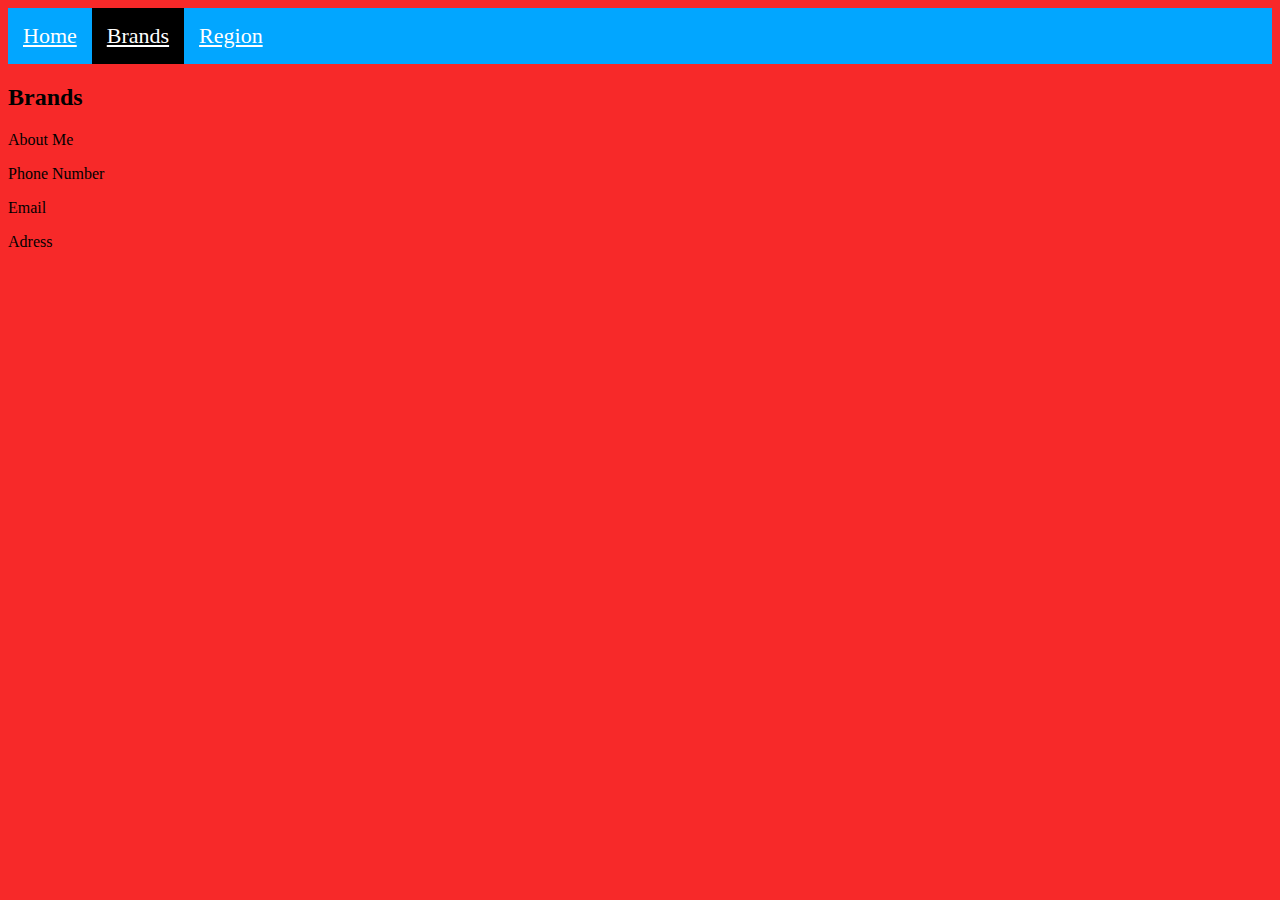
==== brands.html @ 87729d4b "selector" ====
<!DOCTYPE html>
<html lang="en">

<head>
    <meta charset="UTF-8">
    <meta name="viewport" content="width=device-width, initial-scale=1.0">
    <title>Brands</title>

    <link rel="stylesheet" href="style.css">
</head>


<body>

    <div class="topMenu">
        <a href="index.html">Home</a>
        <a class="active" href="brands.html">Brands</a>
        <a href="region.html">Region</a>
    </div>


    <h2>Brands</h2>



    <footer>
        <p>About Me</p>
        <p>Phone Number</p>
        <p>Email</p>
        <p>Adress</p>

    </footer>
</body>



</html>
---- style.css ----
body {
    background-color: rgb(247, 41, 41);
}

.topMenu {
    background-color: rgb(2, 166, 255);
    overflow: hidden;
    position: top;
    width: 100%;
}

.topMenu a {
    color: white;
    float: left;
    padding: 15px;
    display: block;
    font-size: 22px;
}

.topMenu a:hover {
    background-color: rgb(0, 0, 0);
    color: white;
}

.topMenu a.active {
    background-color: black;
    color: white;
}

.title {
    background-color: rgb(164, 164, 164);
    padding: 30px;
}

.title h2 {
    font-size: 60px;
    float: center;
    color: rgb(0, 195, 255);
}

aside {
    background-color: rgb(0, 195, 255);
    float: right;
    padding: 30px;
    width: 40%;
    margin-top: 120px;
}

aside p {
    color: white;
}
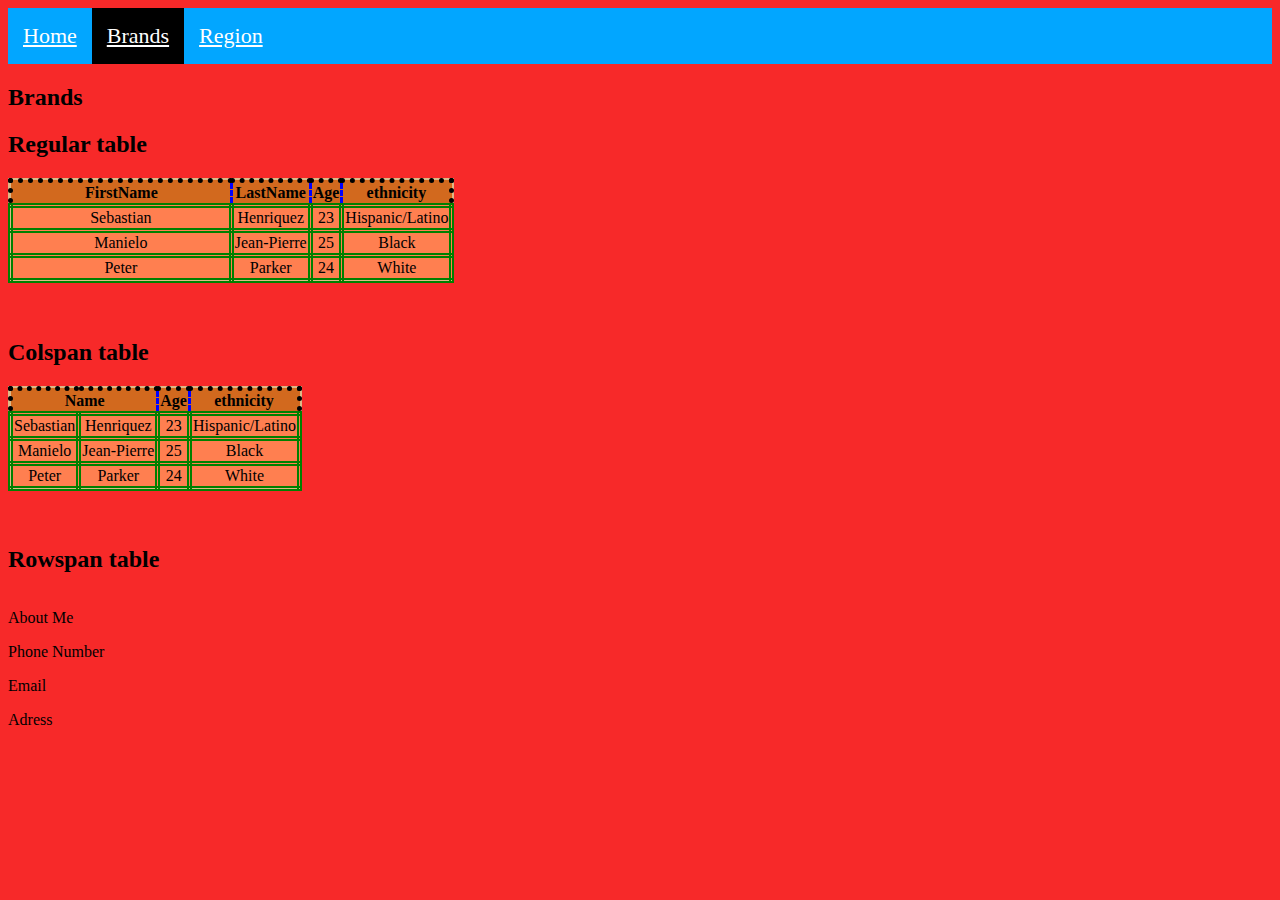
==== commit ee76ef6c: "tables" ====
--- a/brands.html
+++ b/brands.html
@@ -17,9 +17,104 @@
         <a class="active" href="brands.html">Brands</a>
         <a href="region.html">Region</a>
     </div>
+    <h2>Brands</h2>
+
+    <!--Row is from left to right.
+    Column is top to bottom.
+    -->
+
+    <h2>Regular table</h2>
+    <table>
+        <tr>
+            <!--stands for table row-->
+            <th id="fn">FirstName</th>
+            <!--stands for table heading-->
+            <th id="ln">LastName</th>
+            <th>Age</th>
+            <th>ethnicity</th>
+        </tr>
+
+        <tr>
+            <td>Sebastian</td>
+            <td>Henriquez</td>
+            <td>23</td>
+            <td>Hispanic/Latino</td>
+
+        </tr>
+
+        <tr>
+            <td>Manielo</td>
+            <td>Jean-Pierre</td>
+            <td>25</td>
+            <td>Black</td>
+
+        </tr>
+
+        <tr>
+            <td>Peter</td>
+            <td>Parker</td>
+            <td>24</td>
+            <td>White</td>
+        </tr>
+    </table>
+    <br>
+    <br>
+    <!--stands for break-->
 
 
-    <h2>Brands</h2>
+    <!--table 2 colspan and rowspan-->
+
+    <h2>Colspan table</h2>
+    <table>
+        <tr>
+            <!--stands for table row-->
+            <th colspan="2">Name</th>
+            <!--merges the row with one next to it-->
+            <!--stands for table heading-->
+            <th>Age</th>
+            <th>ethnicity</th>
+        </tr>
+
+        <tr>
+            <td>Sebastian</td>
+            <td>Henriquez</td>
+            <td>23</td>
+            <td>Hispanic/Latino</td>
+
+        </tr>
+
+        <tr>
+            <td>Manielo</td>
+            <td>Jean-Pierre</td>
+            <td>25</td>
+            <td>Black</td>
+
+        </tr>
+
+        <tr>
+            <td>Peter</td>
+            <td>Parker</td>
+            <td>24</td>
+            <td>White</td>
+        </tr>
+    </table>
+    <br>
+    <br>
+
+
+
+    <h2>Rowspan table</h2>
+    <table>
+    </table>
+
+
+
+
+
+
+
+
+
 
 
 
--- a/style.css
+++ b/style.css
@@ -48,4 +48,31 @@
 
 aside p {
     color: white;
+}
+
+
+/*Table*/
+
+table {
+    border: 5px dotted black;
+    border-collapse: collapse;
+    background-color: burlywood;
+    text-align: center;
+}
+
+th {
+    border: 3px dashed blue;
+    border-collapse: collapse;
+    background-color: chocolate;
+}
+
+td {
+    border: 5px double green;
+    border-collapse: collapse;
+    background-color: coral;
+}
+
+#fn {
+    width: 50%;
+    text-align: center;
 }